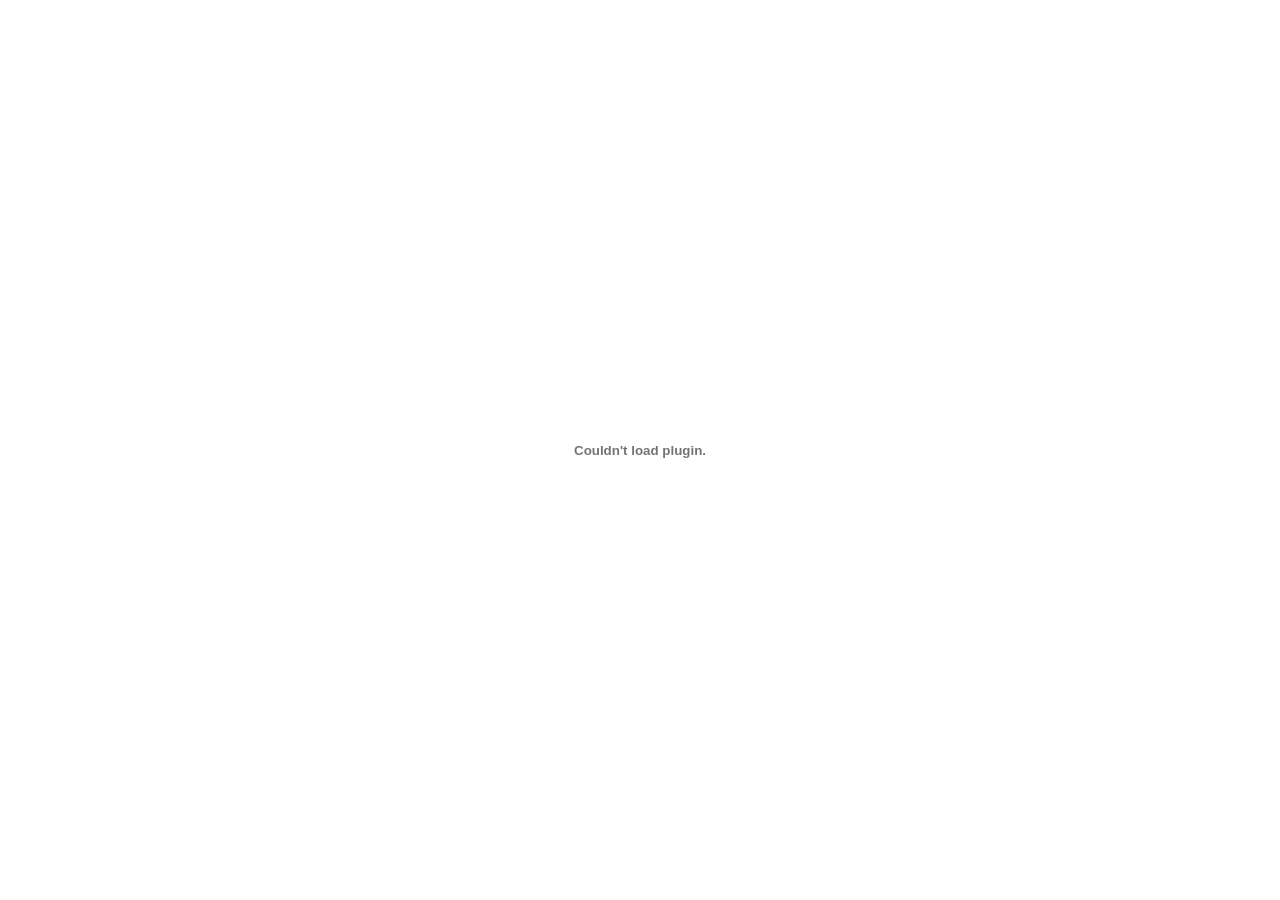
==== fancy-pants-2/index.html @ 68ea6ef4 "Add fancy-pants-2 (1-20)" ====
<!DOCTYPE html>
<html lang="en-us">
<head>
  <meta charset="utf-8">
  <meta http-equiv="Content-Type" content="text/html; charset=utf-8">
  <style>
    body {
    margin: 0px;
    padding: 0px;
    overflow: hidden;
  }
  </style>
  <meta name="description" content="Fancy Pants 2, Fancy Pants 2 Unblocked">
  <meta property="og:image" content="ruffle_512x512.png" />
</head>
<body>
  <div class="webgl-content">
    <div id="gameContainer" style="width: 100vw; height: 100vh">
      <script src="patch/ruffle/ruffle.js"></script>
      <script>
        window.RufflePlayer = window.RufflePlayer || {};
        window.RufflePlayer.config = {
            warnOnUnsupportedContent: false,
            autoplay: "on",
            unmuteOverlay: "hidden",
            maxExecutionDuration: 30,
            base: null,
            forceScale: false,
            quality: 'high'
        };
      </script>
      <div id="gamefilearea" class="prestitial-running" style="height:100%;">
      <object classid="clsid:d27cdb6e-ae6d-11cf-96b8-444553540000" codebase="http://fpdownload.macromedia.com/pub/shockwave/cabs/flash/swflash.cab#version=8,0,0,0" width="900" height="600" id="gamefile" align="middle">
      <param name="allowScriptAccess" value="always" />
      <param name="movie" value="zRTGTtOioz4D59.swf" />
      <param name="quality" value="high" />
      <param name="wmode" value="window" />
      <param name="allowfullscreen" value="false" />
      <param name="allowfullscreeninteractive" value="false" />
      <param name="fullScreenAspectRatio" value="" />
      <param name="quality" value="high" />
      <param name="play" value="true" />
      <param name="loop" value="true" />
      <param name="menu" value="" />
      <param name="flashvars" value="gameID=13824" />
      <param name="hasPriority" value="true" />
      <embed src="zRTGTtOioz4D59.swf" width="100%" height="100%" id="gamefileEmbed" name="gamefile" align="middle" wmode="window" allowfullscreen="false" allowfullscreeninteractive="false" fullScreenAspectRatio="" quality="high" play="true" loop="true" menu="" allowScriptAccess="always" flashvars="gameID=13824" hasPriority="true" type="application/x-shockwave-flash" pluginspage="http://www.adobe.com/go/getflashplayer"></embed>
      </object>
    </div>
  </div>
</body>
</html>
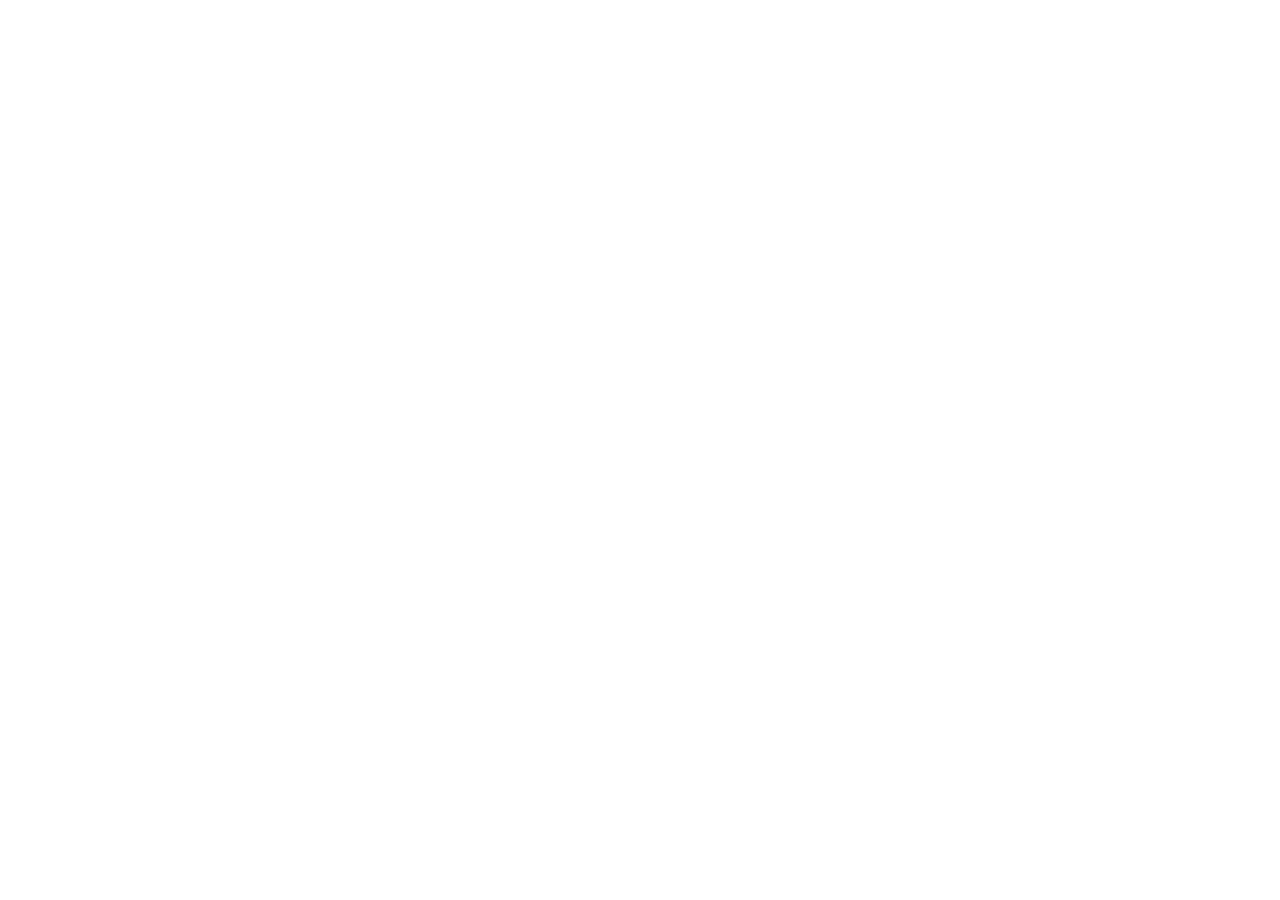
==== commit adea43a0: "Localize CDN game assets for offline use" ====
--- a/fancy-pants-2/index.html
+++ b/fancy-pants-2/index.html
@@ -12,7 +12,7 @@
   </style>
   <meta name="description" content="Fancy Pants 2, Fancy Pants 2 Unblocked">
   <meta property="og:image" content="ruffle_512x512.png" />
-</head>
+<style>html,body{height:100%;margin:0}object,embed,ruffle-object{display:block;width:100%;height:100vh}</style></head>
 <body>
   <div class="webgl-content">
     <div id="gameContainer" style="width: 100vw; height: 100vh">
